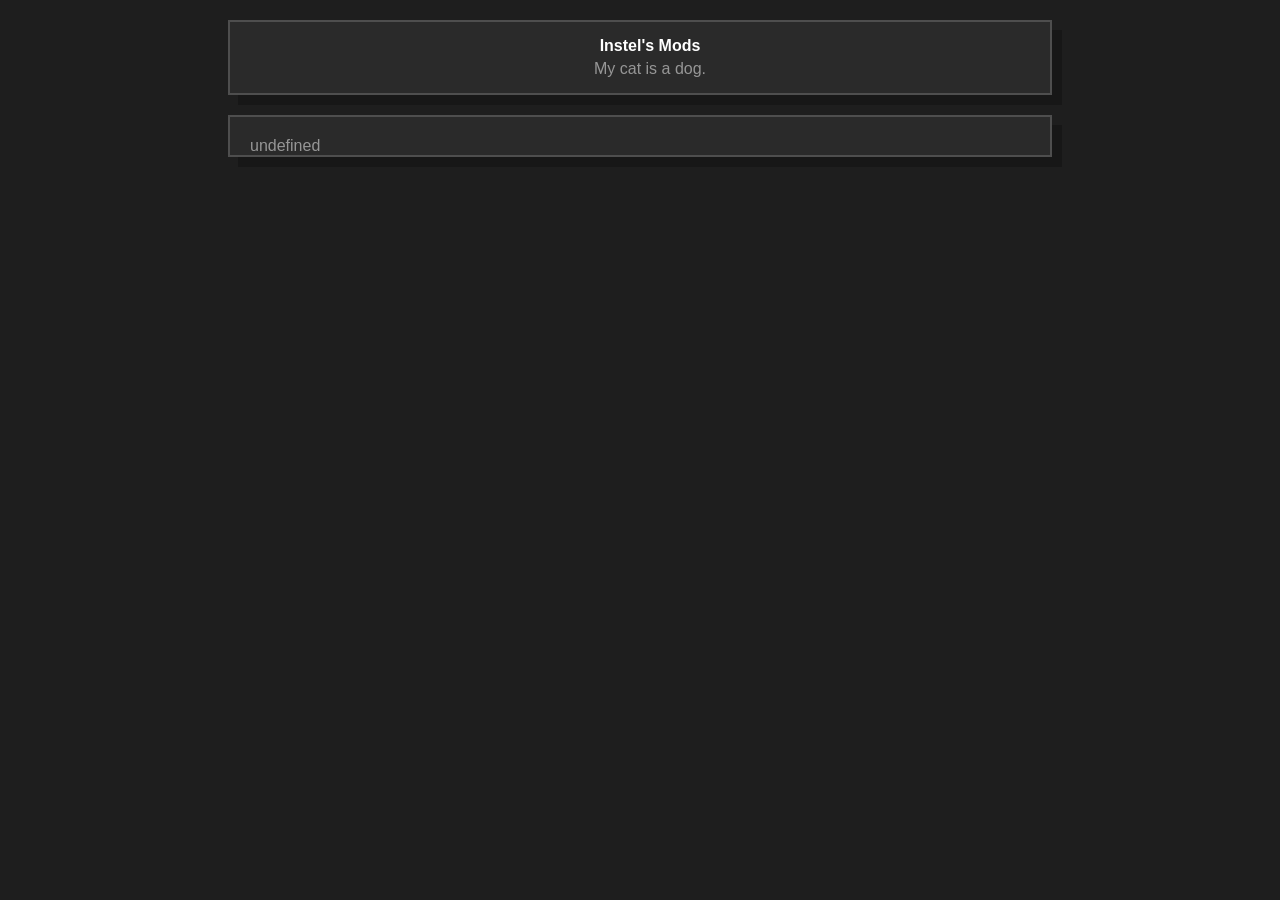
==== view.html @ 6a2b40f5 "first commit" ====
<!DOCTYPE html>
<html>
    <head>
        <title>Instel's Mods</title>
        <link rel="stylesheet" href="style.css">
        <link rel="icon" href="icon.png">
    </head>
    <body>
        <div onclick="location.href = '/index.html'" class="container">
            <center>
                <span class="title">Instel's Mods</span>
                <span class="shortdescription"></span>
                <div style="height: 15px;"></div>
            </center>
        </div>
        
        <div style="margin-top: 20px;" class="container">
            <span class="title">Title</span>
            <span class="shortdescription">Description</span>
        </div>
        <script src="scripts/view.js"></script>
    </body>
</html>
---- style.css ----
body{
    background-color: #1e1e1e;
    color: white;

    font-family: sans-serif;
}

.container{
    background-color: #2a2a2a;
    border: solid 2px rgb(78, 78, 78);
    box-shadow: 10px 10px rgba(0,0,0,0.25);

    max-width: 800px;
    margin: 20px auto;

    padding-left: 20px;
    padding-top: 15px;
}

.clickable{
    padding-bottom: 15px;
}

.clickable:hover {
    background: #323232;
    transform: translateY(-2px);
    border-color: #5a5a5a;
    box-shadow: 10px 12px rgba(0,0,0,0.25);
}

.container, a{
    color: white;
    text-decoration: none;
}

.title{
    font-weight: 800;
}

.shortdescription{
    margin-top: 5px;
    display: block;
    color: rgb(150, 150, 150);
}
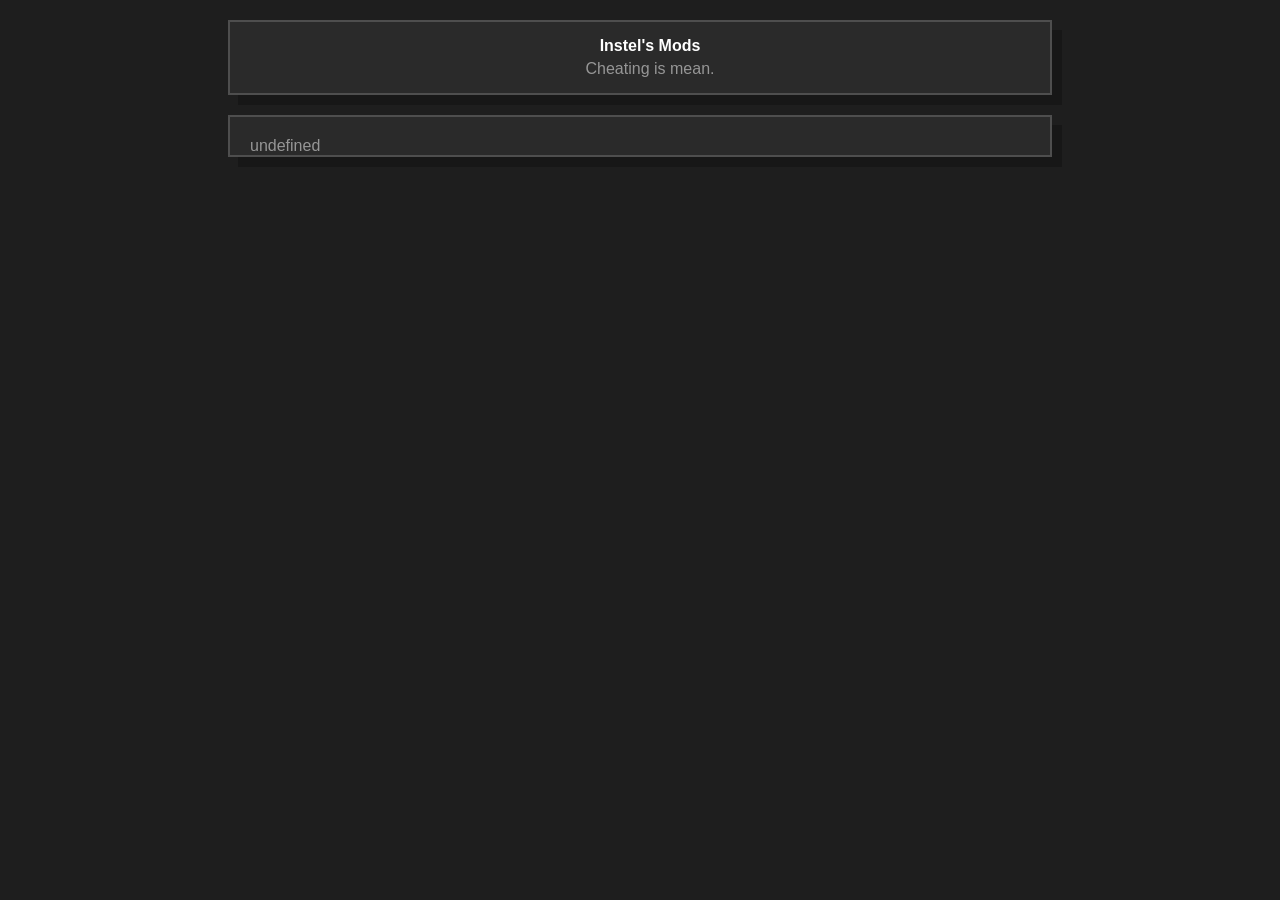
==== commit 0562e641: "fixed home i think" ====
--- a/view.html
+++ b/view.html
@@ -6,7 +6,7 @@
         <link rel="icon" href="icon.png">
     </head>
     <body>
-        <div onclick="location.href = '/index.html'" class="container">
+        <div onclick="location.href = 'index.html'" class="container">
             <center>
                 <span class="title">Instel's Mods</span>
                 <span class="shortdescription"></span>
